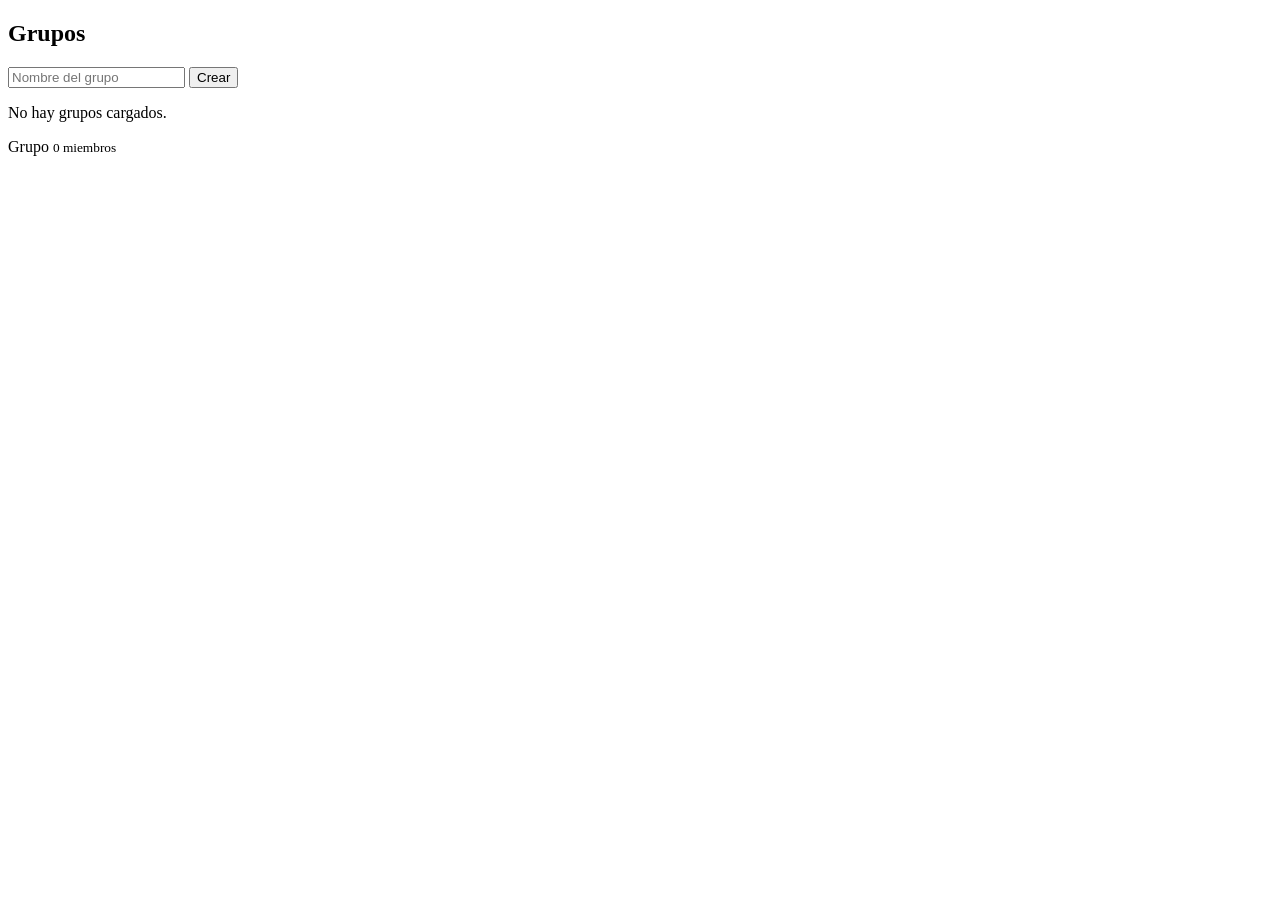
==== src/main/resources/templates/index.html @ 439b99fc "Implement expense splitting demo" ====
<!DOCTYPE html>
<html lang="es" xmlns:th="http://www.thymeleaf.org">
<head>
    <meta charset="UTF-8">
    <meta name="viewport" content="width=device-width, initial-scale=1">
    <title>Division de Gastos</title>
    <link rel="stylesheet" th:href="@{/css/app.css}">
</head>
<body>
<header th:replace="~{fragments/layout :: header}"></header>
<main class="shell">
    <section class="page-heading">
        <h1>Grupos</h1>
        <form class="inline-form" method="post" th:action="@{/groups}">
            <input name="name" placeholder="Nombre del grupo" required>
            <button type="submit">Crear</button>
        </form>
    </section>

    <p class="alert" th:if="${error}" th:text="${error}"></p>

    <section class="empty-state" th:if="${#lists.isEmpty(groups)}">
        <p>No hay grupos cargados.</p>
    </section>

    <section class="list" th:if="${!#lists.isEmpty(groups)}">
        <a class="row-link" th:each="group : ${groups}" th:href="@{/groups/{id}(id=${group.id.value})}">
            <span th:text="${group.name}">Grupo</span>
            <small th:text="${#lists.size(group.members)} + ' miembros'">0 miembros</small>
        </a>
    </section>
</main>
</body>
</html>
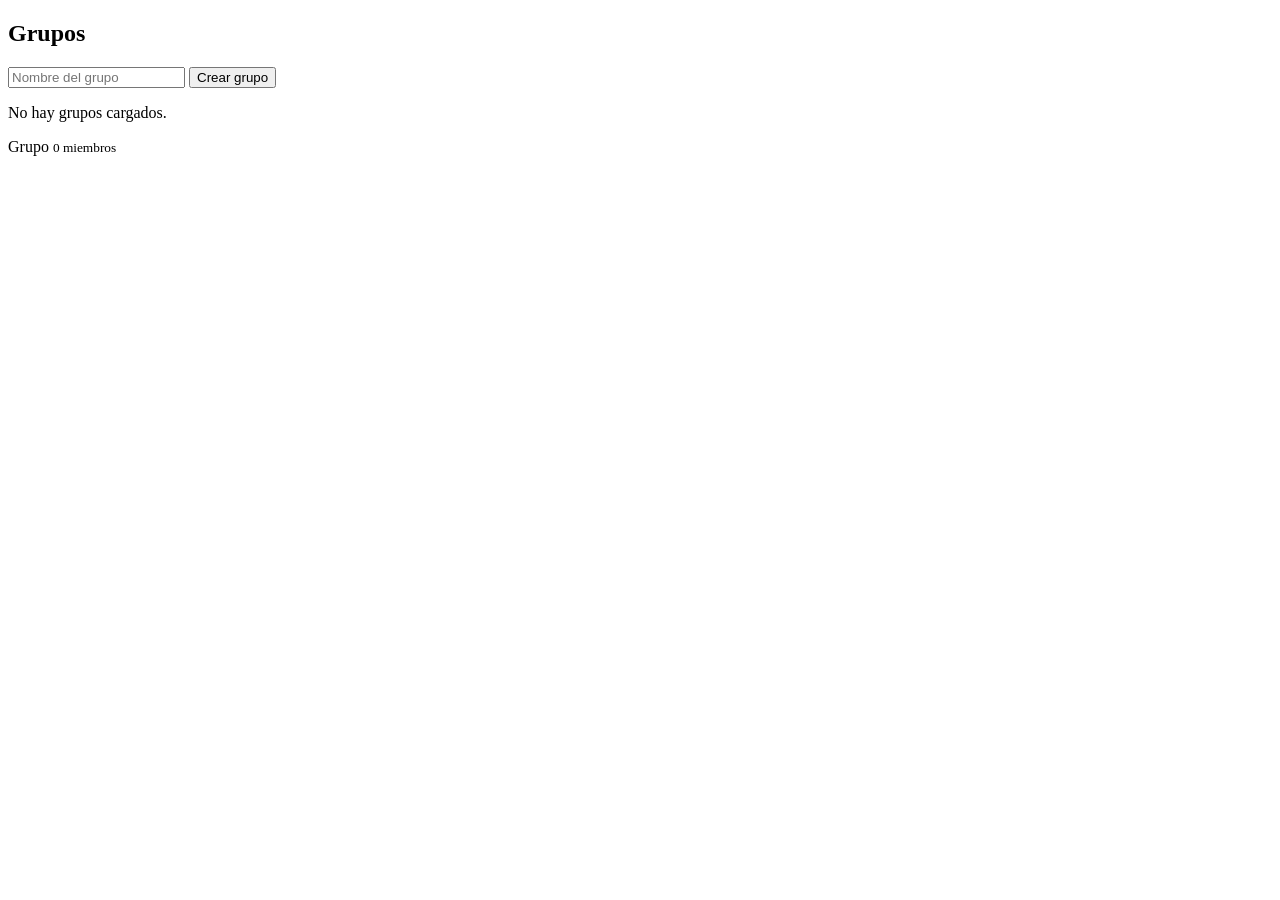
==== commit 5e05a085: "Localize UI text and add README" ====
--- a/src/main/resources/templates/index.html
+++ b/src/main/resources/templates/index.html
@@ -3,7 +3,7 @@
 <head>
     <meta charset="UTF-8">
     <meta name="viewport" content="width=device-width, initial-scale=1">
-    <title>Division de Gastos</title>
+    <title>División de gastos</title>
     <link rel="stylesheet" th:href="@{/css/app.css}">
 </head>
 <body>
@@ -13,7 +13,7 @@
         <h1>Grupos</h1>
         <form class="inline-form" method="post" th:action="@{/groups}">
             <input name="name" placeholder="Nombre del grupo" required>
-            <button type="submit">Crear</button>
+            <button type="submit">Crear grupo</button>
         </form>
     </section>
 
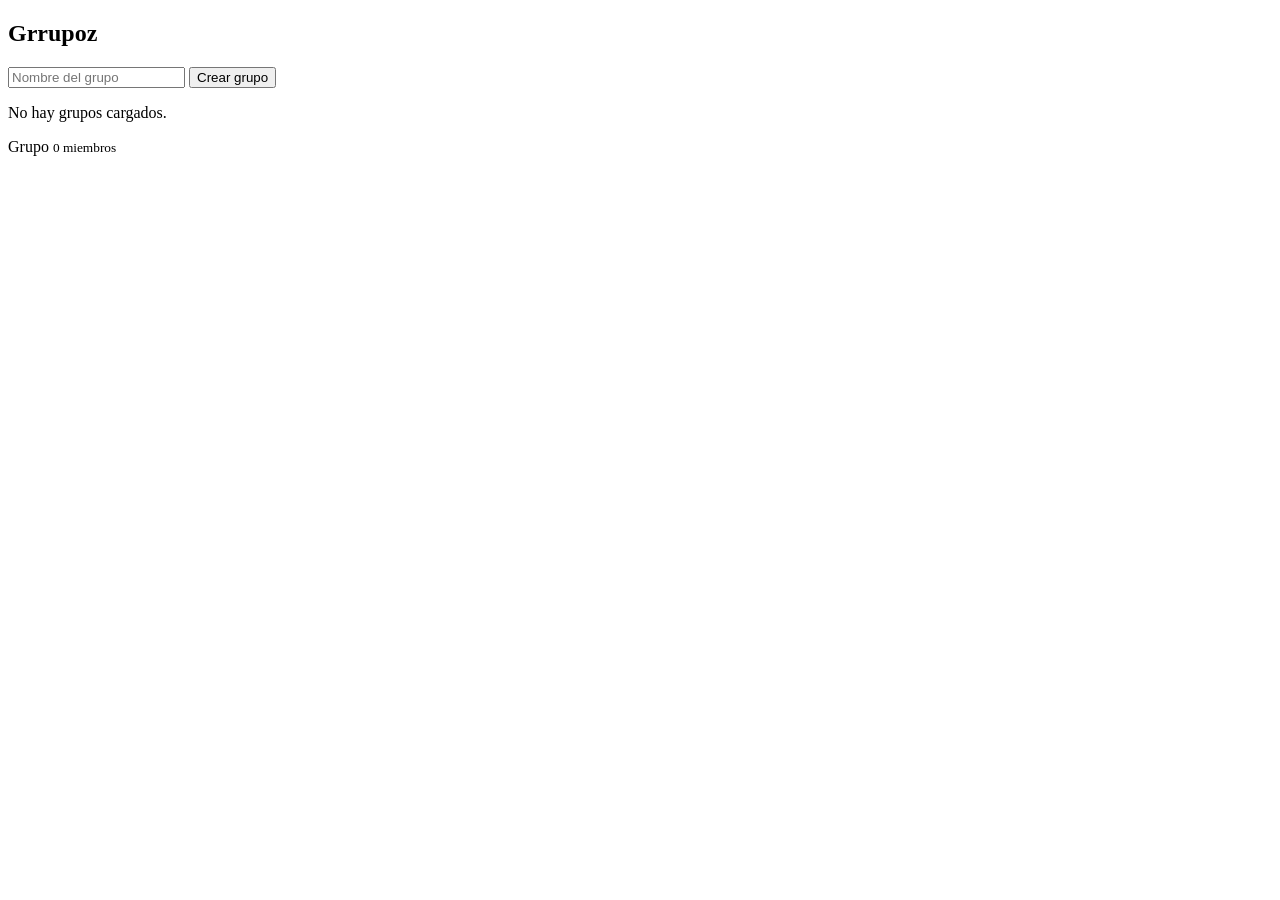
==== commit a06a5363: "Introduce demo title typo" ====
--- a/src/main/resources/templates/index.html
+++ b/src/main/resources/templates/index.html
@@ -10,7 +10,7 @@
 <header th:replace="~{fragments/layout :: header}"></header>
 <main class="shell">
     <section class="page-heading">
-        <h1>Grupos</h1>
+        <h1>Grrupoz</h1>
         <form class="inline-form" method="post" th:action="@{/groups}">
             <input name="name" placeholder="Nombre del grupo" required>
             <button type="submit">Crear grupo</button>
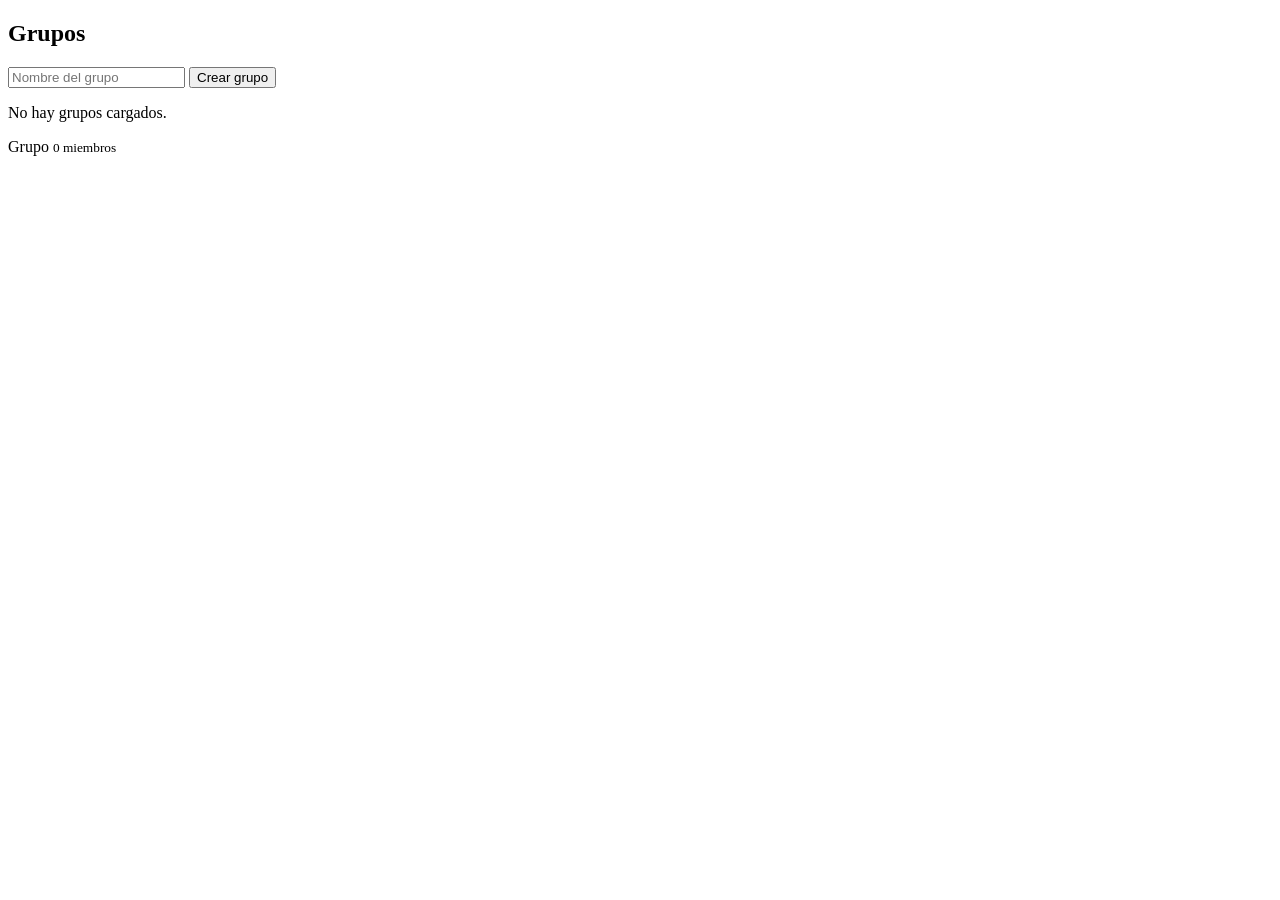
==== commit e8677594: "Fix demo title typo and restore coverage test setup" ====
--- a/src/main/resources/templates/index.html
+++ b/src/main/resources/templates/index.html
@@ -10,7 +10,7 @@
 <header th:replace="~{fragments/layout :: header}"></header>
 <main class="shell">
     <section class="page-heading">
-        <h1>Grrupoz</h1>
+        <h1>Grupos</h1>
         <form class="inline-form" method="post" th:action="@{/groups}">
             <input name="name" placeholder="Nombre del grupo" required>
             <button type="submit">Crear grupo</button>
